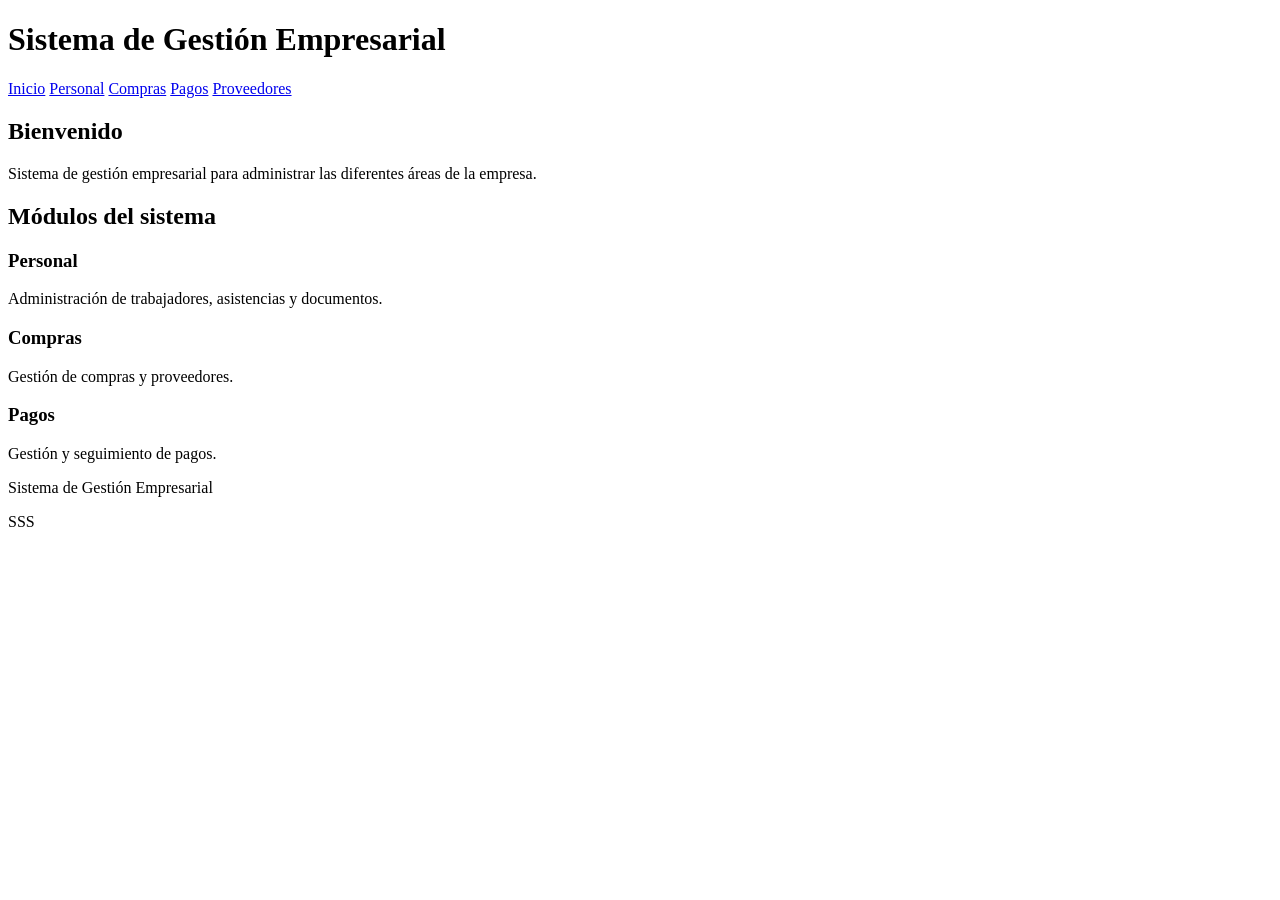
==== backend/index.html @ 5ec39af8 "Organiza modulo personal y agrega frontend" ====
<!DOCTYPE html>
<html lang="es">

<head>
    <meta charset="UTF-8">
    <meta name="viewport" content="width=device-width, initial-scale=1.0">

    <title>Sistema de Gestión Empresarial</title>
</head>

<body>

    <header>
        <h1>Sistema de Gestión Empresarial</h1>
    </header>

    <nav>
        <a href="#">Inicio</a>
        <a href="#">Personal</a>
        <a href="#">Compras</a>
        <a href="#">Pagos</a>
        <a href="#">Proveedores</a>
    </nav>

    <main>

        <section>
            <h2>Bienvenido</h2>
            <p>
                Sistema de gestión empresarial para administrar
                las diferentes áreas de la empresa.
            </p>
        </section>

        <section>
            <h2>Módulos del sistema</h2>

            <article>
                <h3>Personal</h3>
                <p>
                    Administración de trabajadores, asistencias
                    y documentos.
                </p>
            </article>

            <article>
                <h3>Compras</h3>
                <p>
                    Gestión de compras y proveedores.
                </p>
            </article>

            <article>
                <h3>Pagos</h3>
                <p>
                    Gestión y seguimiento de pagos.
                </p>
            </article>

        </section>

    </main>

    <footer>
        <p>Sistema de Gestión Empresarial</p>
    </footer>

</body>

</html>SSS
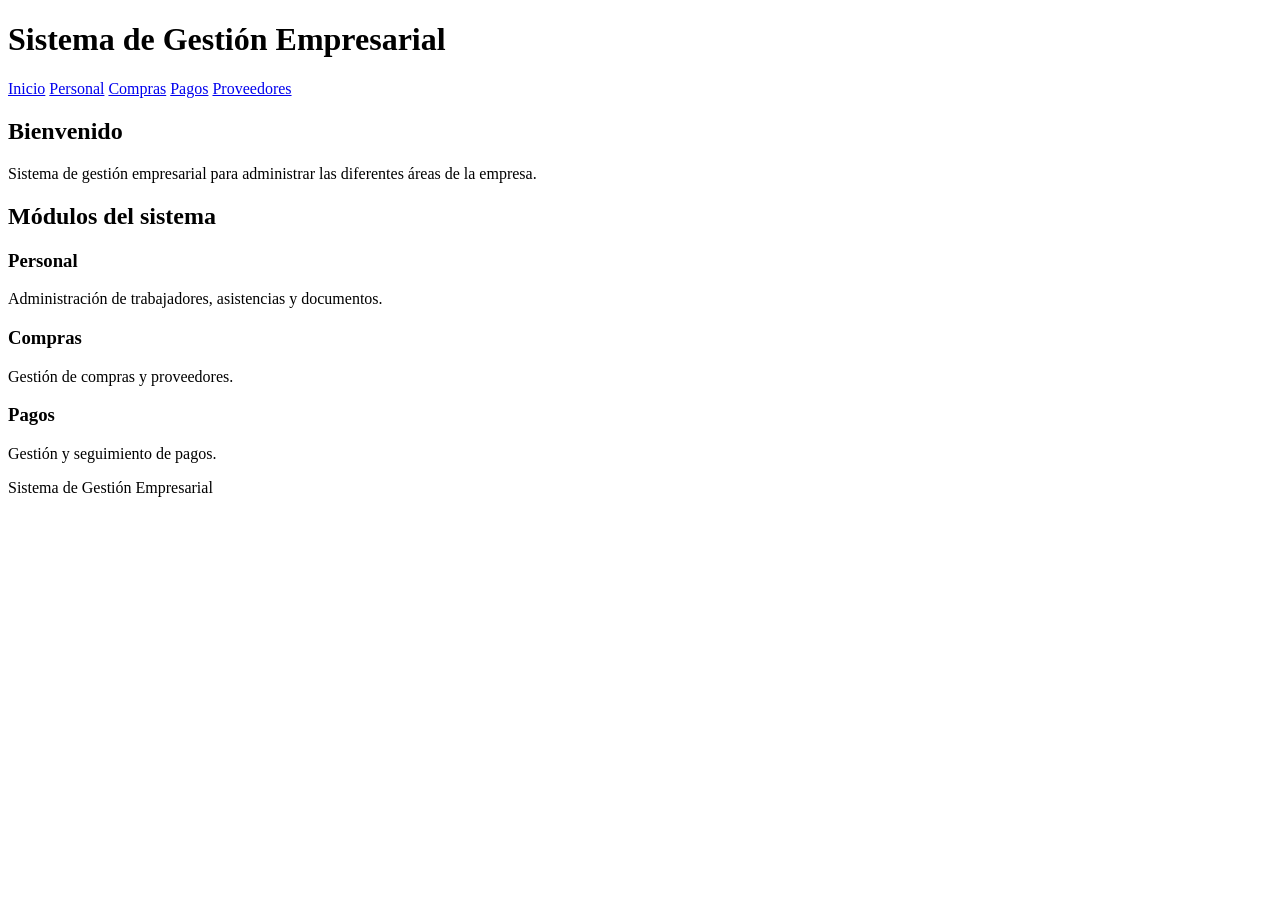
==== commit 8e8534dd: "pagos y proveedores" ====
--- a/backend/index.html
+++ b/backend/index.html
@@ -67,4 +67,4 @@
 
 </body>
 
-</html>SSS+</html>
